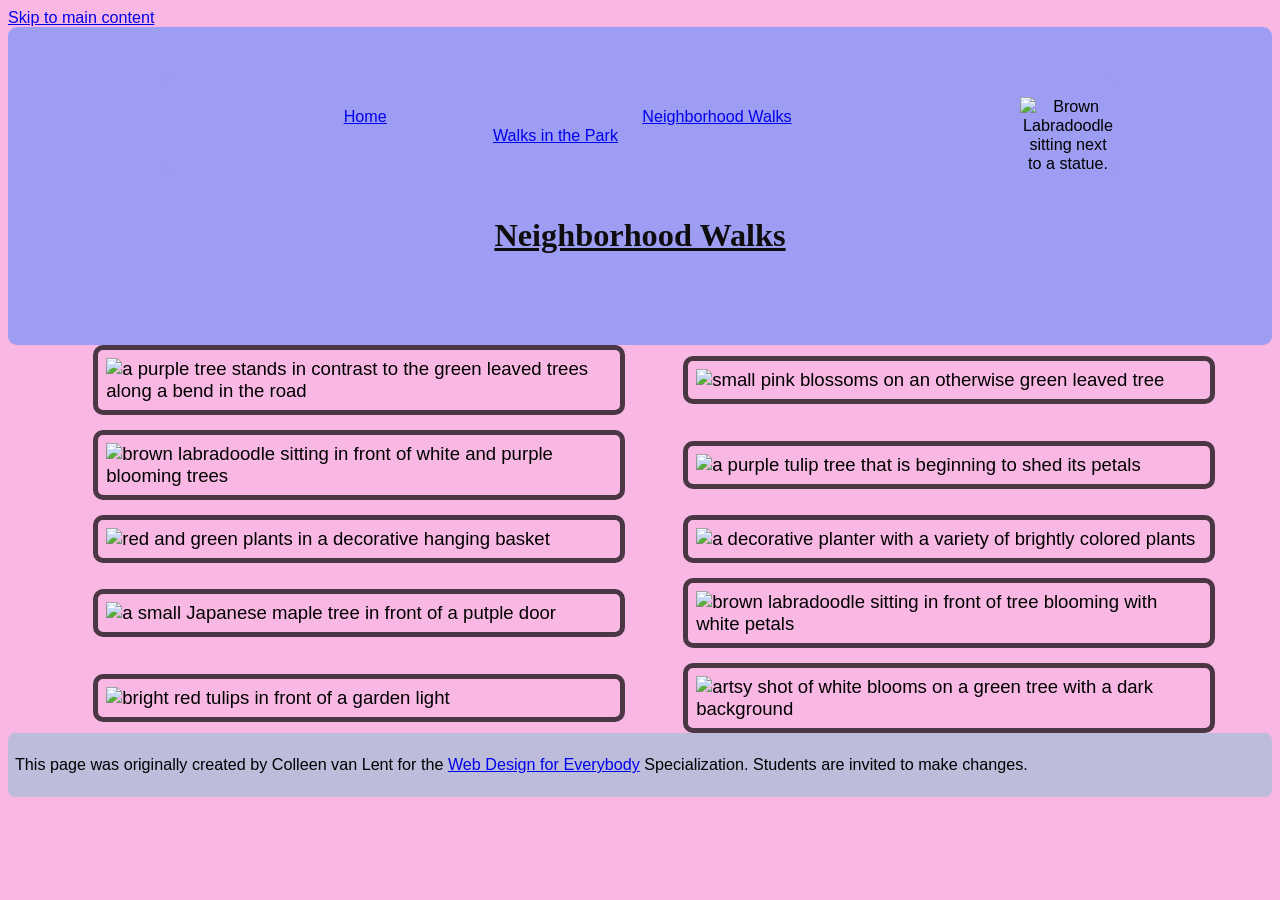
==== CSS/CSSHW2/neighborhood.html @ 4e3e6e57 "Add files via upload" ====
<!DOCTYPE html>
<html lang="en">

<head>
  <meta charset="utf-8">
  <meta name="viewport" content="width=device-width">
  <title>Neighborhood Walk</title>
  <link rel="stylesheet" href="css/style.css">
</head>

<body>
  <a href="#main_content">Skip to main content</a>
  <header>
    <nav>
      <ul>
        <li><a href="index.html">Home</a></li>
        <li><a href="neighborhood.html">Neighborhood Walks</a></li>
        <li><a href="parks.html">Walks in the Park</a></li>
      </ul>
      <img src="images/BaconGallupPark.jpg" width="200" alt="Brown Labradoodle sitting next to a statue.">
    </nav>
    <h1>Neighborhood Walks</h1>
  </header>
  <main id="main_content">
    <div class="grid">
      <img src="images/bend_in_the_road.jpg"
        alt="a purple tree stands in contrast to the green leaved trees along a bend in the road" width="100">
      <img src="images/pink_blossoms.jpg" alt="small pink blossoms on an otherwise green leaved tree" width="100">
      <img src="images/blooming_trees.jpg" alt="brown labradoodle sitting in front of white and purple blooming  trees"
        width="100">
      <img src="images/falling_petals.jpg" alt="a purple tulip tree that is beginning to shed its petals" width="100">
      <img src="images/hanging_plants.jpg" alt="red and green plants in a decorative hanging basket" width="100">
      <img src="images/potted_plants.jpg" alt="a decorative planter with a variety of brightly colored plants "
        width="100">
      <img src="images/red_maple.jpg" alt="a small Japanese maple tree in front of a putple door" width="100">
      <img src="images/tree_with_white_blooms.jpg"
        alt="brown labradoodle sitting in front of tree blooming with white petals" width="100">
      <img src="images/tulips.jpg" alt="bright red tulips in front of a garden light" width="100">
      <img src="images/white_buds_on_tree.jpg" alt="artsy shot of white blooms on a green tree with a dark background"
        width="100">
    </div>
  </main>
  <footer>
    <p>This page was originally created by Colleen van Lent for the <a
        href="https://www.coursera.org/specializations/web-design"> Web Design for Everybody</a> Specialization.
      Students are invited to make changes.</p>
  </footer>

</body>

</html>
---- CSS/CSSHW2/css/style.css ----
body{
  font-family: Arial, Helvetica, sans-serif;
  font-size: 101%;
  background-color: rgb(248, 184, 227);
}

header{
  background-color: rgb(157, 157, 243);
  border-radius: 9px;
  text-align: center;
  padding: 50px;
}

nav{
  display: inline-block; 
  width: 80%;
  background-color: rgb(157, 157, 243);
  padding: 10px;
  border-radius: 8px;
  position: relative;
}

nav img{
  display: inline-block;
  width: 10%;
  position: absolute; right: 0px; top: 20px;
}

main{
  background-color: rgb(248, 184, 227);
  font-size: 115%;
  border-radius: 5px;
}

footer{
  background-color: rgb(189, 189, 219);
  border-radius: 7px;
  padding: 7px;
}

/*li{
  display: inline-block;
  width: 30%;
  text-align: center;
}*/

nav ul{
  list-style-type: none;
  margin: 0;
  padding: 20px;
}

nav li{
  display: inline-flex;
  width: 33%;
  text-align: center;
}

h1{
  text-align: center;
  font-family: Georgia, 'Times New Roman', Times, serif;
  color: rgb(15, 13, 13);
  padding: 20px;
  text-decoration: underline;
}

p{
  line-height: 110%;
}

.grid{
  display: grid;
  row-gap: 15px;
  grid-template-columns: 40% 40%;
  align-items: center;
  justify-content: space-evenly;
}

.flex{
  display: flex;
  flex-wrap: wrap;
  align-items: center;
  justify-content: space-evenly;
}

.grid img{
  margin-left: 1px;
  border: 5px solid rgba(0, 0, 0, 0.7);
  border-radius: 10px;
  width: 100%;
  padding: 8px;
}

.flex img{
  border: 5px solid rgba(0, 0, 0, 0.7);
  border-radius: 10px;
  padding: 8px;
}

a:hover{
  background: gray;
  color: white;
}

a:focus{
  background: black;
  color: white;
}
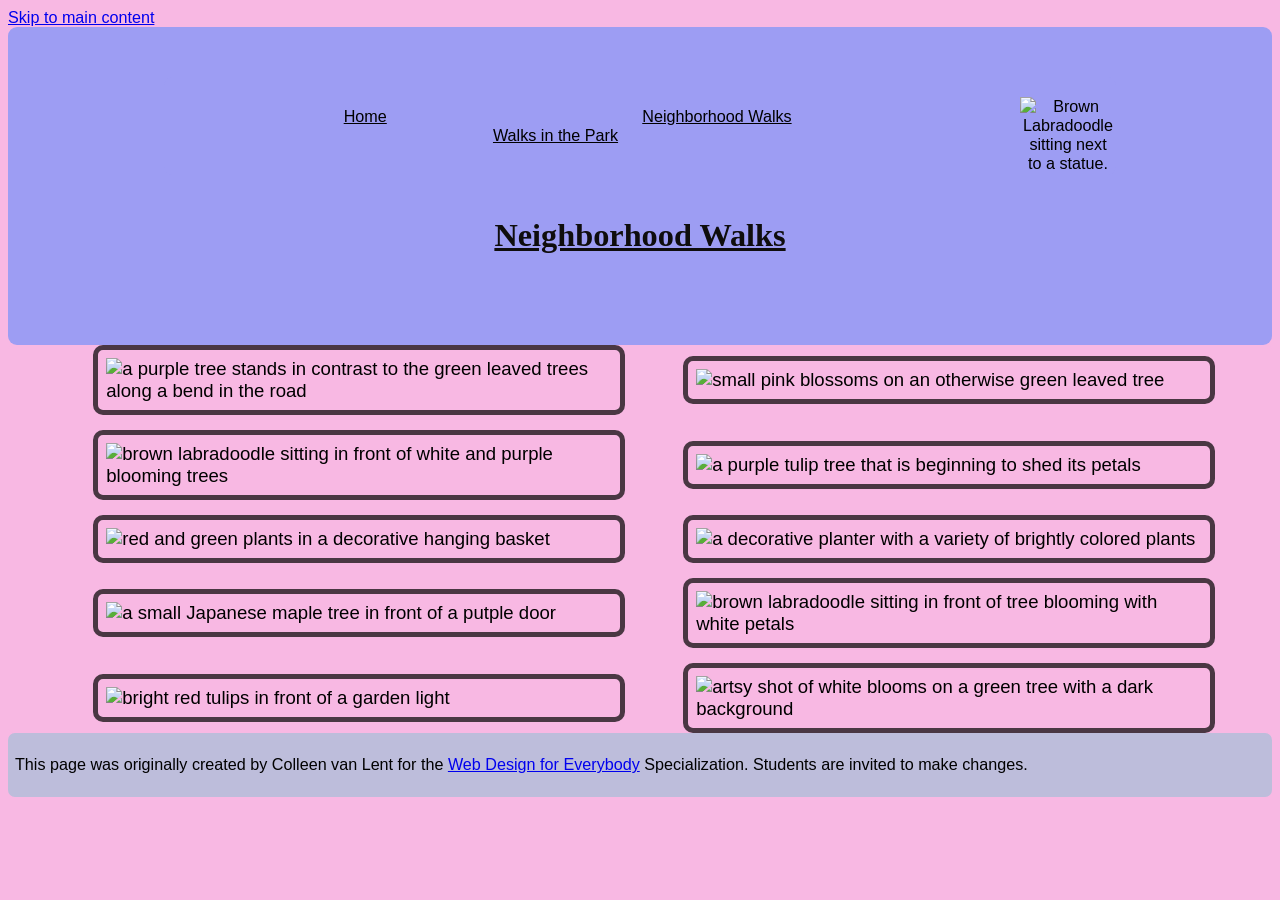
==== commit 93c9240d: "Add files via upload" ====
--- a/CSS/CSSHW2/neighborhood.html
+++ b/CSS/CSSHW2/neighborhood.html
@@ -13,9 +13,9 @@
   <header>
     <nav>
       <ul>
-        <li><a href="index.html">Home</a></li>
-        <li><a href="neighborhood.html">Neighborhood Walks</a></li>
-        <li><a href="parks.html">Walks in the Park</a></li>
+        <li><a href="index.html" class="index">Home</a></li>
+        <li><a href="neighborhood.html" class="neighborhood">Neighborhood Walks</a></li>
+        <li><a href="parks.html" class="parks">Walks in the Park</a></li>
       </ul>
       <img src="images/BaconGallupPark.jpg" width="200" alt="Brown Labradoodle sitting next to a statue.">
     </nav>
--- a/CSS/CSSHW2/css/style.css
+++ b/CSS/CSSHW2/css/style.css
@@ -97,14 +97,26 @@
   padding: 8px;
 }
 
+.index{
+  color: black;
+}
+
+.neighborhood{
+  color: black;
+}
+
+.parks{
+  color: black;
+}
+
 a:hover{
   background: gray;
   color: white;
 }
 
 a:focus{
-  background: black;
-  color: white;
+  background: white;
+  color: black;
 }
 
 
